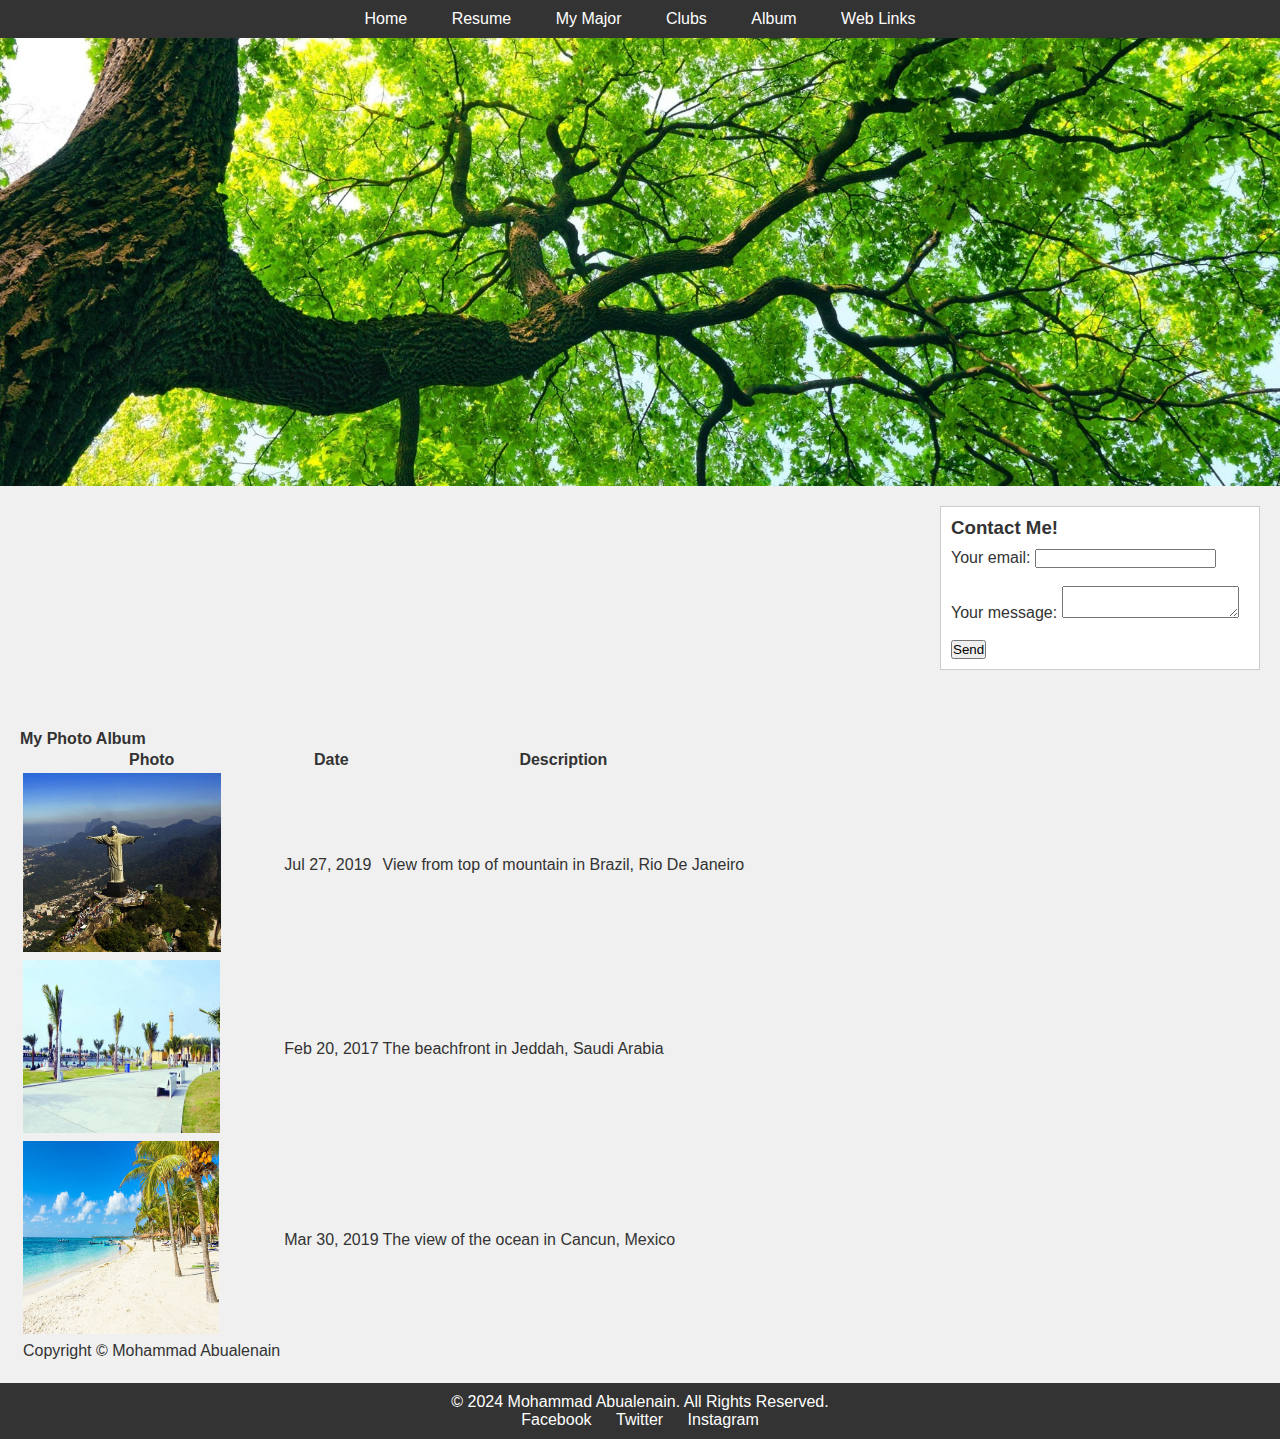
==== album.html @ 590ca36d "Update album.html" ====
<!DOCTYPE html>
<html lang="en">
<head>
    <meta charset="UTF-8">
    <meta name="viewport" content="width=device-width, initial-scale=1.0">
    <title>Home - Your Personal Website</title>
    <link rel="stylesheet" href="style.css">
</head>
<body>
<nav>
    <ul>
        <li><a href="index.html">Home</a></li>
        <li><a href="resume.html">Resume</a></li>
        <li><a href="mymajor.html">My Major</a></li>
        <li><a href="clubs.html">Clubs</a></li>
        <li><a href="album.html">Album</a></li>
        <li><a href="weblinks.html">Web Links</a></li>
    </ul>
</nav>
<header>
    
    <img src="resources/tree.jpg" alt="Banner Image">
</header>
<aside>

    <div class="portlet">
        <h3>Contact Me!</h3>
        <form
                action="https://formspree.io/f/xeqykpqo"
                method="POST"
        >
            <label>
                Your email:
                <input type="email" name="email">
                <br>
                <br>
            </label>
            <label>
                Your message:
                <textarea name="message"></textarea>
            </label>
            <br>
            <br>

            <button type="submit">Send</button>
        </form>
    </div>
</aside>
<main>
    
    </head>
    <h4>My Photo Album</h4>
    <table>
        <tr>
            <th>Photo</th>
            <th>Date</th>
            <th>Description</th>
        </tr>
        <tr>
            <td><img src="resources/vacation1.jpg" height="179" width="198" alt="RDJ"/> </td>
            <td>Jul 27, 2019</td>
            <td>View from top of mountain in Brazil, Rio De Janeiro</td>
        </tr>

        <tr>
            <td><img src="resources/vacation2.jpg" height="173" width="197" alt="Saudi"/></td>
            <td>Feb 20, 2017</td>
            <td>The beachfront in Jeddah, Saudi Arabia</td>
        </tr>
        <tr>
            <td><img src="resources/vacation3.jpg" height="193" width="196" alt="Cancun"/></td>
            <td>Mar 30, 2019</td>
            <td>The view of the ocean in Cancun, Mexico</td>
        </tr>
        <tr>
            <td>Copyright &#169; Mohammad Abualenain</td>
        </tr>
    </table>

</main>
<footer>
    <p>&copy; 2024 Mohammad Abualenain. All Rights Reserved.</p>
    
    <ul class="social-links">
        <li><a href="#">Facebook</a></li>
        <li><a href="#">Twitter</a></li>
        <li><a href="#">Instagram</a></li>
    </ul>
</footer>
</body>
</html>
---- style.css ----
body, h1, h2, h3, h4, p, ul, li, form, input, textarea, button {
    margin: 0;
    padding: 0;
    font-family: Arial, sans-serif;
}


body {
    background-color: #f0f0f0;
    color: #333;
}

nav {
    background-color: #333;
    padding: 10px 0;
}

nav ul {
    list-style-type: none;
    text-align: center;
}

nav ul li {
    display: inline;
}

nav ul li a {
    text-decoration: none;
    color: #fff;
    padding: 10px 20px;
}

header img {
    display: block;
    width: 100%;
    max-width: 100%;
}

aside {
    float: right;
    width: 25%;
    padding: 20px;
}

.portlet {
    background-color: #fff;
    border: 1px solid #ccc;
    padding: 10px;
    margin-bottom: 20px;
}

.portlet h3 {
    margin-bottom: 10px;
}

main {
    float: left;
    width: 70%;
    padding: 20px;
}

footer {
    clear: both;
    background-color: #333;
    color: #fff;
    text-align: center;
    padding: 10px 0;
}

.social-links {
    list-style-type: none;
    padding: 0;
}

.social-links li {
    display: inline;
    margin: 0 10px;
}

.social-links li a {
    color: #fff;
    text-decoration: none;
}
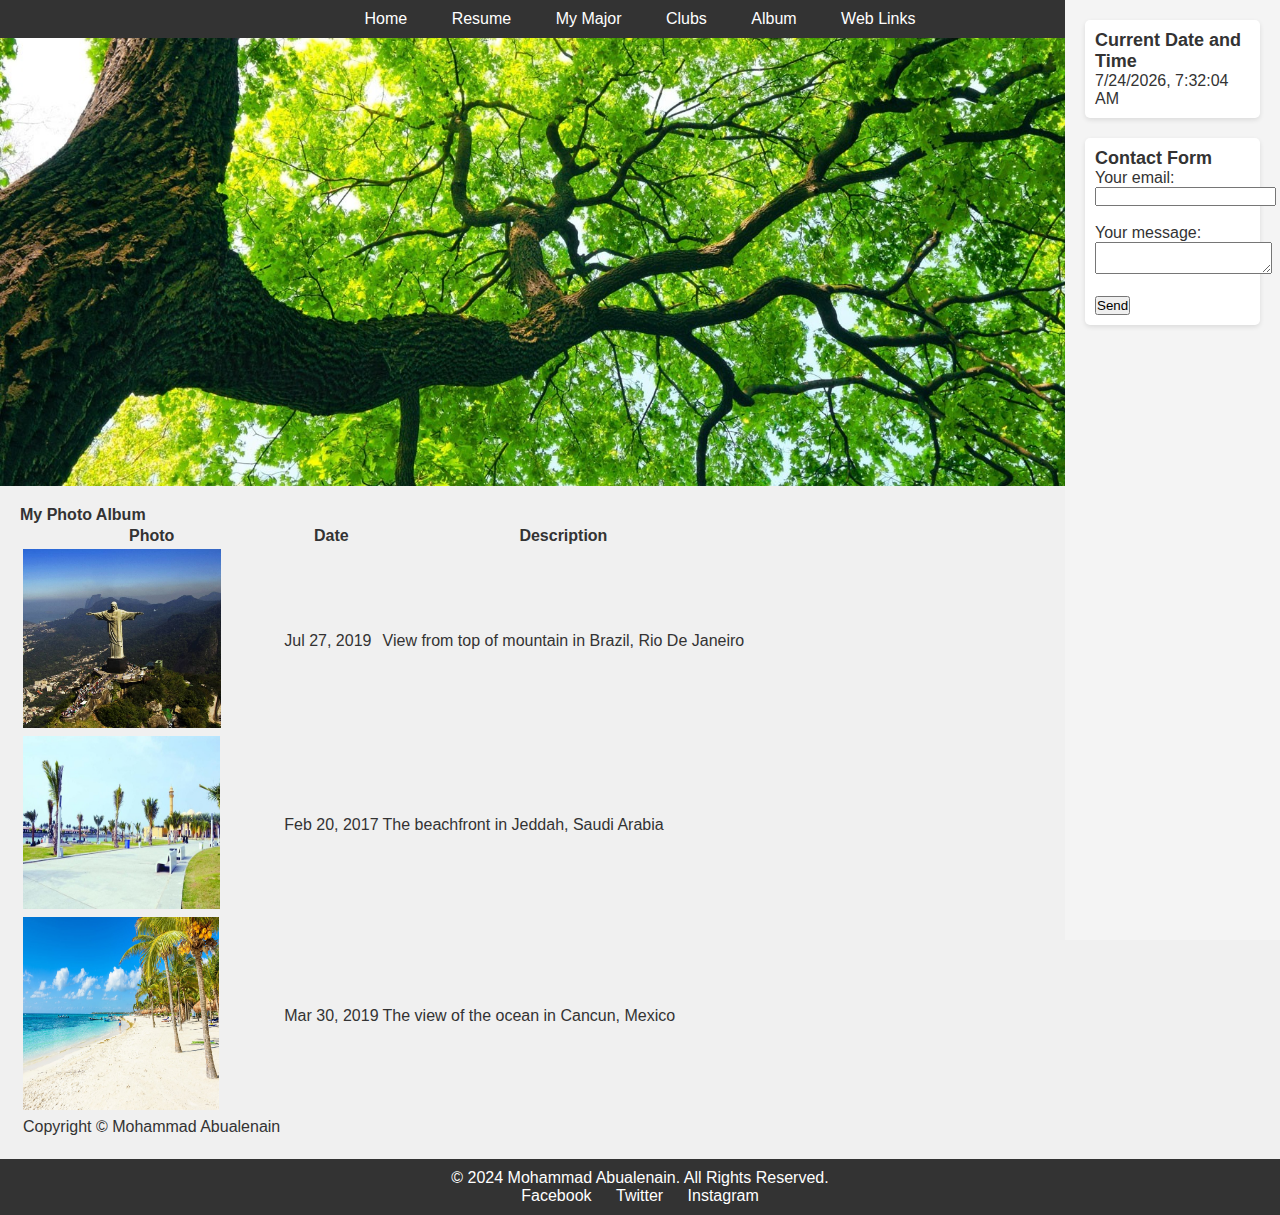
==== commit 7eaccac5: "Update album.html" ====
--- a/album.html
+++ b/album.html
@@ -18,13 +18,38 @@
     </ul>
 </nav>
 <header>
-    
+    <!-- Banner Image/GIF -->
     <img src="resources/tree.jpg" alt="Banner Image">
 </header>
-<aside>
+<div class="sidebar">
 
     <div class="portlet">
-        <h3>Contact Me!</h3>
+        <h3>Current Date and Time</h3>
+        <p id="currentDateTime"></p>
+    </div>
+
+    <script>
+        document.addEventListener('DOMContentLoaded', function() {
+
+            var currentDateTimeElement = document.getElementById('currentDateTime');
+
+
+            function updateCurrentDateTime() {
+                var currentDate = new Date();
+                var formattedDateTime = currentDate.toLocaleString();
+                currentDateTimeElement.textContent = formattedDateTime;
+            }
+
+
+            updateCurrentDateTime();
+
+
+            setInterval(updateCurrentDateTime, 1000);
+        });
+    </script>
+
+    <div class="portlet">
+        <h3>Contact Form</h3>
         <form
                 action="https://formspree.io/f/xeqykpqo"
                 method="POST"
@@ -45,9 +70,9 @@
             <button type="submit">Send</button>
         </form>
     </div>
-</aside>
+</div>
 <main>
-    
+    <!-- Content Area -->
     </head>
     <h4>My Photo Album</h4>
     <table>
@@ -80,7 +105,7 @@
 </main>
 <footer>
     <p>&copy; 2024 Mohammad Abualenain. All Rights Reserved.</p>
-    
+    <!-- Social Media Links -->
     <ul class="social-links">
         <li><a href="#">Facebook</a></li>
         <li><a href="#">Twitter</a></li>
--- a/style.css
+++ b/style.css
@@ -1,11 +1,11 @@
-
+/* Reset default browser styles */
 body, h1, h2, h3, h4, p, ul, li, form, input, textarea, button {
     margin: 0;
     padding: 0;
     font-family: Arial, sans-serif;
 }
 
-
+/* Global styles */
 body {
     background-color: #f0f0f0;
     color: #333;
@@ -42,17 +42,32 @@
     width: 25%;
     padding: 20px;
 }
+.sidebar {
+    width: 175px; /* Adjust width as needed */
+    background-color: #f4f4f4;
+    padding: 20px;
+    position: absolute;
+    top: 0;
+    right: 0;
+    height: 100%;
+    overflow-y: auto; /* Enable scrolling if content exceeds sidebar height */
+}
 
 .portlet {
     background-color: #fff;
-    border: 1px solid #ccc;
+    margin-bottom: 20px;
     padding: 10px;
-    margin-bottom: 20px;
+    border-radius: 5px;
+    box-shadow: 0 2px 5px rgba(0, 0, 0, 0.1);
 }
 
 .portlet h3 {
-    margin-bottom: 10px;
+    margin-top: 0;
+    font-size: 18px;
+    color: #333;
 }
+
+
 
 main {
     float: left;
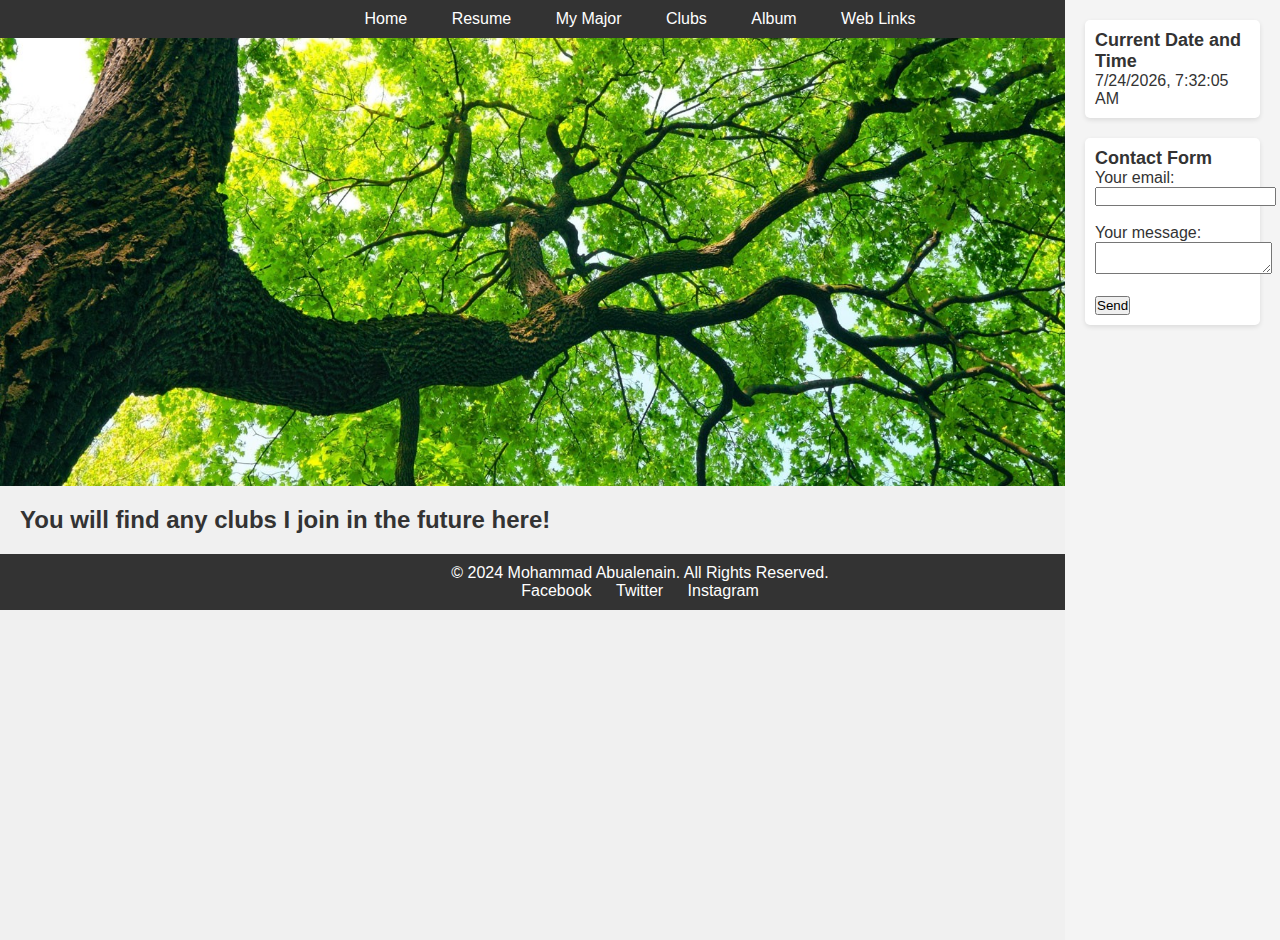
==== commit daaab108: "Update album.html" ====
--- a/album.html
+++ b/album.html
@@ -73,34 +73,7 @@
 </div>
 <main>
     <!-- Content Area -->
-    </head>
-    <h4>My Photo Album</h4>
-    <table>
-        <tr>
-            <th>Photo</th>
-            <th>Date</th>
-            <th>Description</th>
-        </tr>
-        <tr>
-            <td><img src="resources/vacation1.jpg" height="179" width="198" alt="RDJ"/> </td>
-            <td>Jul 27, 2019</td>
-            <td>View from top of mountain in Brazil, Rio De Janeiro</td>
-        </tr>
-
-        <tr>
-            <td><img src="resources/vacation2.jpg" height="173" width="197" alt="Saudi"/></td>
-            <td>Feb 20, 2017</td>
-            <td>The beachfront in Jeddah, Saudi Arabia</td>
-        </tr>
-        <tr>
-            <td><img src="resources/vacation3.jpg" height="193" width="196" alt="Cancun"/></td>
-            <td>Mar 30, 2019</td>
-            <td>The view of the ocean in Cancun, Mexico</td>
-        </tr>
-        <tr>
-            <td>Copyright &#169; Mohammad Abualenain</td>
-        </tr>
-    </table>
+    <h2>You will find any clubs I join in the future here!</h2>
 
 </main>
 <footer>
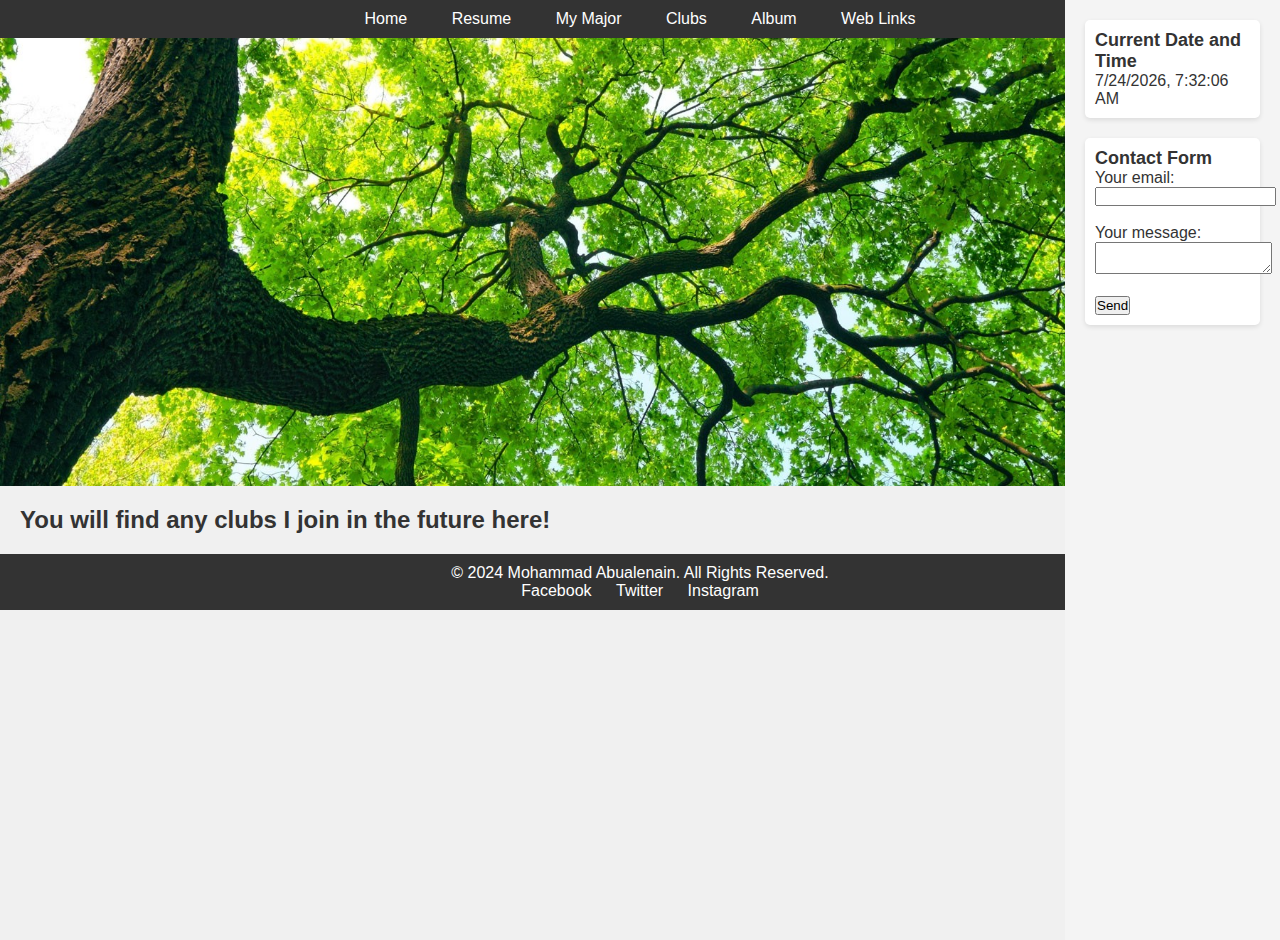
==== commit 0b5d0082: "Update album.html" ====
--- a/album.html
+++ b/album.html
@@ -18,7 +18,7 @@
     </ul>
 </nav>
 <header>
-    <!-- Banner Image/GIF -->
+    
     <img src="resources/tree.jpg" alt="Banner Image">
 </header>
 <div class="sidebar">
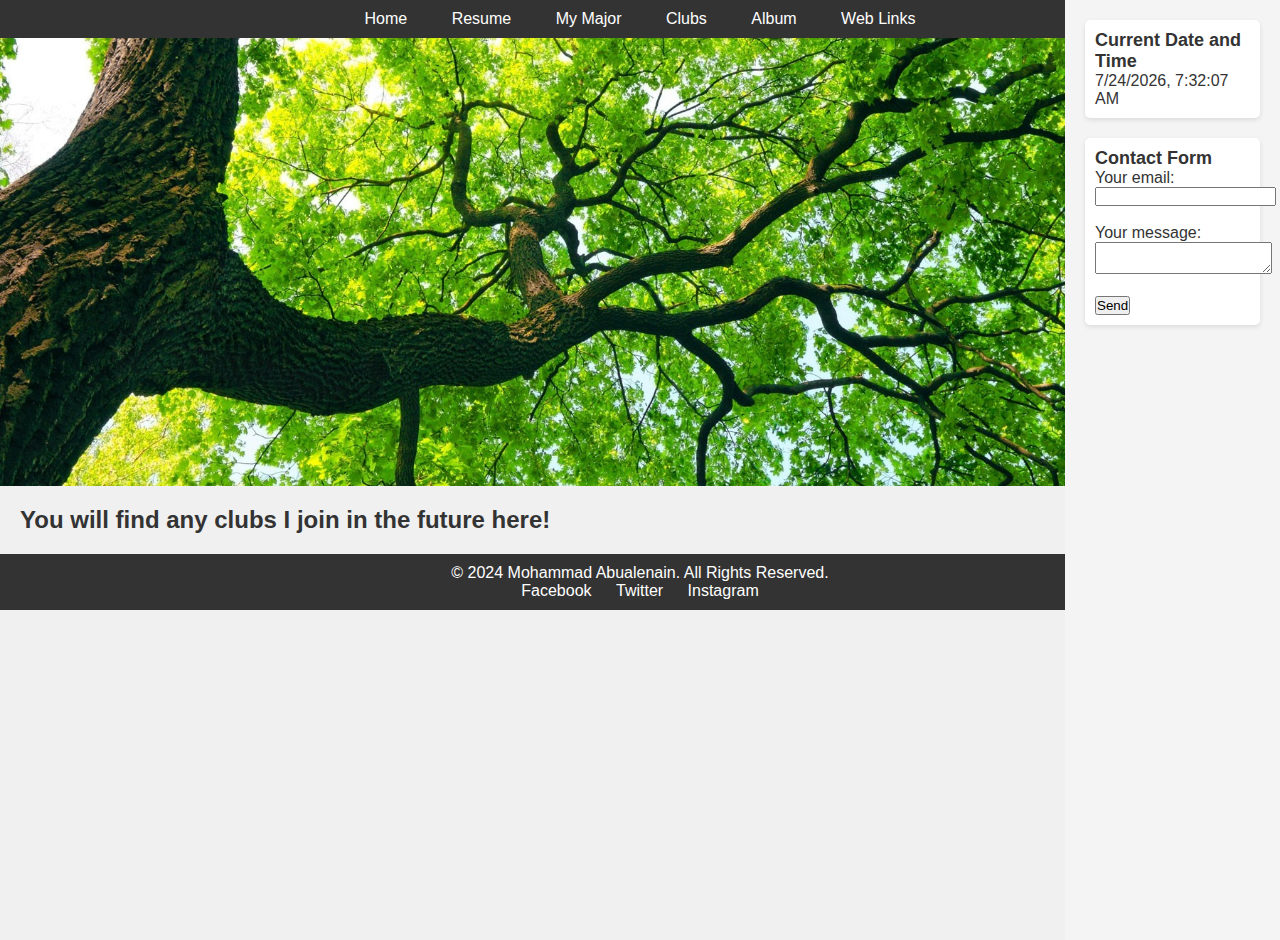
==== commit bc6148d2: "a" ====
--- a/album.html
+++ b/album.html
@@ -72,13 +72,13 @@
     </div>
 </div>
 <main>
-    <!-- Content Area -->
+
     <h2>You will find any clubs I join in the future here!</h2>
 
 </main>
 <footer>
     <p>&copy; 2024 Mohammad Abualenain. All Rights Reserved.</p>
-    <!-- Social Media Links -->
+
     <ul class="social-links">
         <li><a href="#">Facebook</a></li>
         <li><a href="#">Twitter</a></li>
--- a/style.css
+++ b/style.css
@@ -43,14 +43,14 @@
     padding: 20px;
 }
 .sidebar {
-    width: 175px; /* Adjust width as needed */
+    width: 175px;
     background-color: #f4f4f4;
     padding: 20px;
     position: absolute;
     top: 0;
     right: 0;
     height: 100%;
-    overflow-y: auto; /* Enable scrolling if content exceeds sidebar height */
+    overflow-y: auto; 
 }
 
 .portlet {
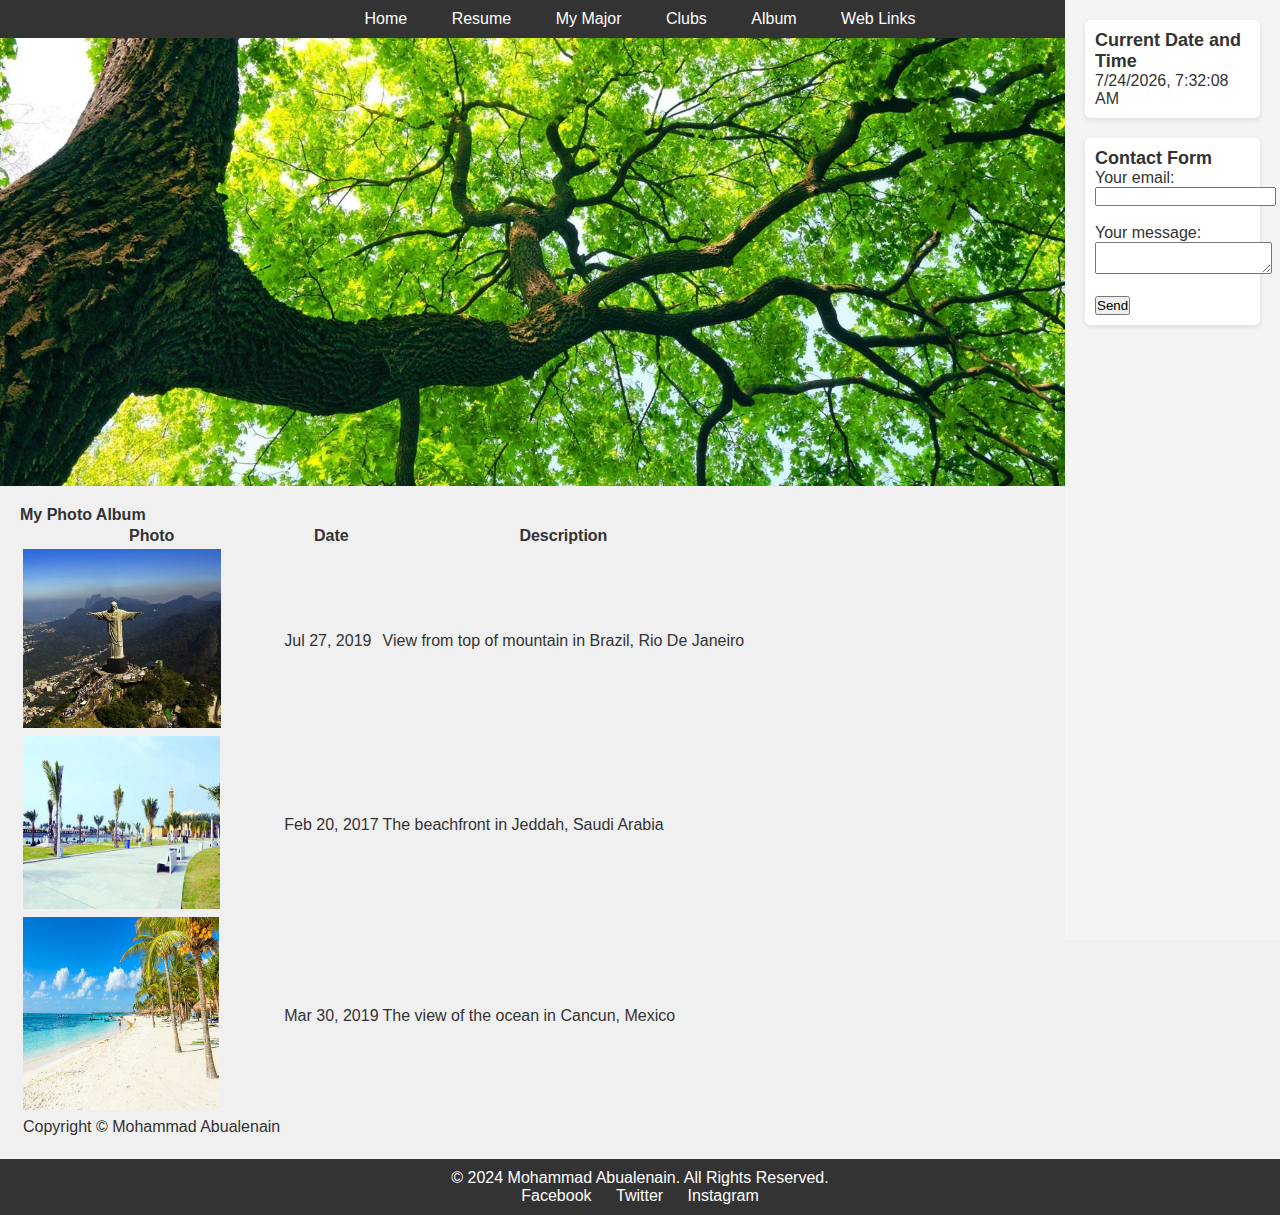
==== commit 27d53f85: "Update album.html" ====
--- a/album.html
+++ b/album.html
@@ -18,36 +18,26 @@
     </ul>
 </nav>
 <header>
-    
+    <!-- Banner Image/GIF -->
     <img src="resources/tree.jpg" alt="Banner Image">
 </header>
 <div class="sidebar">
-
     <div class="portlet">
         <h3>Current Date and Time</h3>
         <p id="currentDateTime"></p>
     </div>
-
     <script>
         document.addEventListener('DOMContentLoaded', function() {
-
             var currentDateTimeElement = document.getElementById('currentDateTime');
-
-
             function updateCurrentDateTime() {
                 var currentDate = new Date();
                 var formattedDateTime = currentDate.toLocaleString();
                 currentDateTimeElement.textContent = formattedDateTime;
             }
-
-
             updateCurrentDateTime();
-
-
             setInterval(updateCurrentDateTime, 1000);
         });
     </script>
-
     <div class="portlet">
         <h3>Contact Form</h3>
         <form
@@ -66,19 +56,46 @@
             </label>
             <br>
             <br>
-
             <button type="submit">Send</button>
         </form>
     </div>
 </div>
 <main>
+    <!-- Content Area -->
+    </head>
+    <h4>My Photo Album</h4>
+    <table>
+        <tr>
+            <th>Photo</th>
+            <th>Date</th>
+            <th>Description</th>
+        </tr>
+        <tr>
+            <td><img src="resources/vacation1.jpg" height="179" width="198" alt="RDJ"/> </td>
+            <td>Jul 27, 2019</td>
+            <td>View from top of mountain in Brazil, Rio De Janeiro</td>
+        </tr>
 
-    <h2>You will find any clubs I join in the future here!</h2>
+        <tr>
+            <td><img src="resources/vacation2.jpg" height="173" width="197" alt="Saudi"/></td>
+            <td>Feb 20, 2017</td>
+            <td>The beachfront in Jeddah, Saudi Arabia</td>
+        </tr>
+        <tr>
+            <td><img src="resources/vacation3.jpg" height="193" width="196" alt="Cancun"/></td>
+            <td>Mar 30, 2019</td>
+            <td>The view of the ocean in Cancun, Mexico</td>
+        </tr>
+        <tr>
+            <td>Copyright &#169; Mohammad Abualenain</td>
+        </tr>
+    </table>
+    
 
 </main>
 <footer>
     <p>&copy; 2024 Mohammad Abualenain. All Rights Reserved.</p>
-
+    <!-- Social Media Links -->
     <ul class="social-links">
         <li><a href="#">Facebook</a></li>
         <li><a href="#">Twitter</a></li>
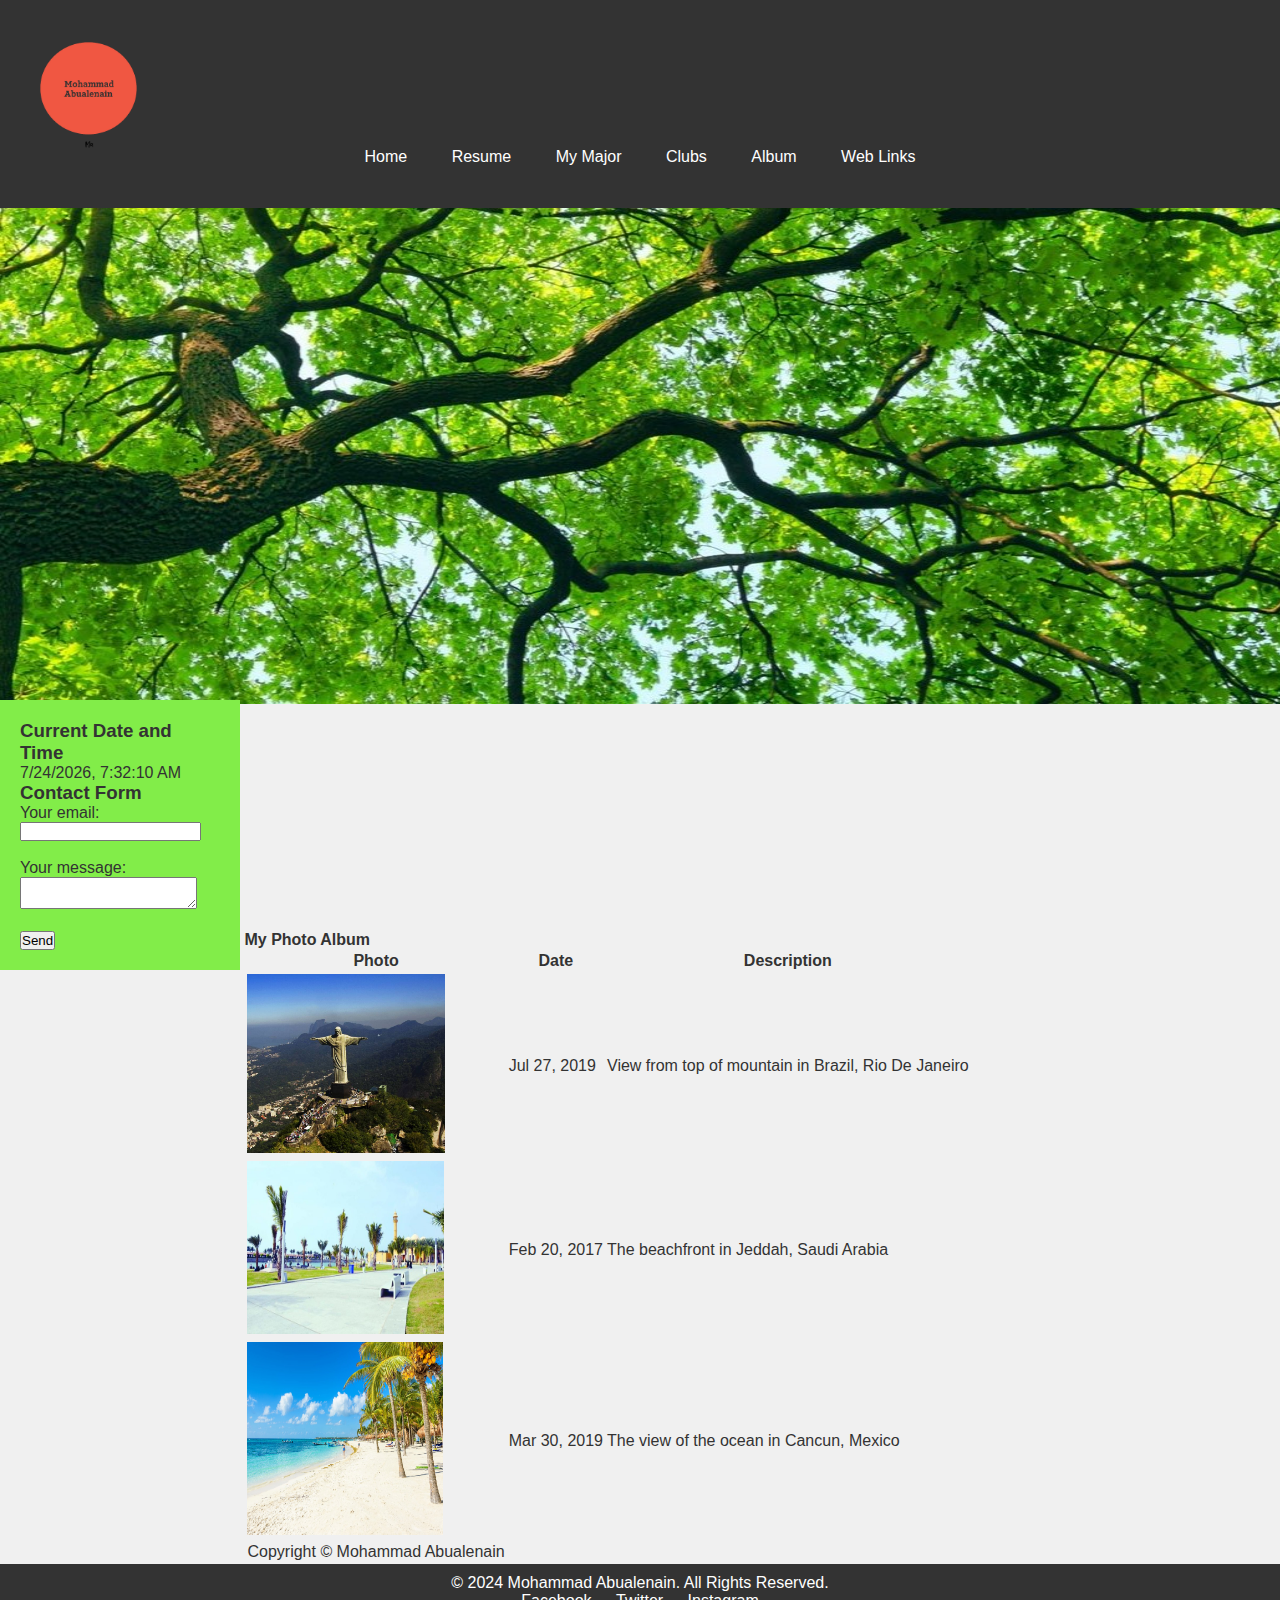
==== commit 7bb3c76e: "a" ====
--- a/album.html
+++ b/album.html
@@ -7,62 +7,72 @@
     <link rel="stylesheet" href="style.css">
 </head>
 <body>
-<nav>
-    <ul>
-        <li><a href="index.html">Home</a></li>
-        <li><a href="resume.html">Resume</a></li>
-        <li><a href="mymajor.html">My Major</a></li>
-        <li><a href="clubs.html">Clubs</a></li>
-        <li><a href="album.html">Album</a></li>
-        <li><a href="weblinks.html">Web Links</a></li>
-    </ul>
-</nav>
+
 <header>
-    <!-- Banner Image/GIF -->
-    <img src="resources/tree.jpg" alt="Banner Image">
+
+
+
+    <nav>
+        <div class="logo">
+
+            <img src="resources/Logo.png" height="300" width="262"/>
+
+        </div>
+        <ul>
+            <li><a href="index.html">Home</a></li>
+            <li><a href="resume.html">Resume</a></li>
+            <li><a href="mymajor.html">My Major</a></li>
+            <li><a href="clubs.html">Clubs</a></li>
+            <li><a href="album.html">Album</a></li>
+            <li><a href="weblinks.html">Web Links</a></li>
+        </ul>
+    </nav>
+    <div class="tree">
+    <img src="resources/tree.jpg" alt="Banner Image" height="496" width="1527">
+    </div>
 </header>
-<div class="sidebar">
-    <div class="portlet">
-        <h3>Current Date and Time</h3>
-        <p id="currentDateTime"></p>
-    </div>
-    <script>
-        document.addEventListener('DOMContentLoaded', function() {
-            var currentDateTimeElement = document.getElementById('currentDateTime');
-            function updateCurrentDateTime() {
-                var currentDate = new Date();
-                var formattedDateTime = currentDate.toLocaleString();
-                currentDateTimeElement.textContent = formattedDateTime;
-            }
-            updateCurrentDateTime();
-            setInterval(updateCurrentDateTime, 1000);
-        });
-    </script>
-    <div class="portlet">
-        <h3>Contact Form</h3>
-        <form
-                action="https://formspree.io/f/xeqykpqo"
-                method="POST"
-        >
-            <label>
-                Your email:
-                <input type="email" name="email">
+<div class="wrapper">
+<main>
+    <div class="sidebar">
+        <div class="portlet">
+            <h3>Current Date and Time</h3>
+            <p id="currentDateTime"></p>
+        </div>
+        <script>
+            document.addEventListener('DOMContentLoaded', function() {
+                var currentDateTimeElement = document.getElementById('currentDateTime');
+                function updateCurrentDateTime() {
+                    var currentDate = new Date();
+                    var formattedDateTime = currentDate.toLocaleString();
+                    currentDateTimeElement.textContent = formattedDateTime;
+                }
+                updateCurrentDateTime();
+                setInterval(updateCurrentDateTime, 1000);
+            });
+        </script>
+        <div class="portlet">
+            <h3>Contact Form</h3>
+            <form
+                    action="https://formspree.io/f/xeqykpqo"
+                    method="POST"
+            >
+                <label>
+                    Your email:
+                    <input type="email" name="email">
+                    <br>
+                    <br>
+                </label>
+                <label>
+                    Your message:
+                    <textarea name="message"></textarea>
+                </label>
                 <br>
                 <br>
-            </label>
-            <label>
-                Your message:
-                <textarea name="message"></textarea>
-            </label>
-            <br>
-            <br>
-            <button type="submit">Send</button>
-        </form>
+                <button type="submit">Send</button>
+            </form>
+        </div>
     </div>
-</div>
-<main>
-    <!-- Content Area -->
-    </head>
+    <div class="table">
     <h4>My Photo Album</h4>
     <table>
         <tr>
@@ -90,9 +100,10 @@
             <td>Copyright &#169; Mohammad Abualenain</td>
         </tr>
     </table>
-    
 
+    </div>
 </main>
+</div>
 <footer>
     <p>&copy; 2024 Mohammad Abualenain. All Rights Reserved.</p>
     <!-- Social Media Links -->
@@ -103,4 +114,4 @@
     </ul>
 </footer>
 </body>
-</html>
+</html>--- a/style.css
+++ b/style.css
@@ -13,7 +13,18 @@
 
 nav {
     background-color: #333;
-    padding: 10px 0;
+    padding: 42px 0;
+}
+nav img {
+    display: flex;
+    padding-left: 40px;
+    height: 106px;
+    width: 97px
+}
+
+.tree{
+    height: 492px;
+    width: 1580px;
 }
 
 nav ul {
@@ -31,48 +42,24 @@
     padding: 10px 20px;
 }
 
-header img {
-    display: block;
-    width: 100%;
-    max-width: 100%;
+.table {
+    display: inline-block;
 }
 
-aside {
-    float: right;
-    width: 25%;
+
+.sidebar {
+    width: 200px;
+    background-color: #82ed49;
     padding: 20px;
-}
-.sidebar {
-    width: 175px;
-    background-color: #f4f4f4;
-    padding: 20px;
-    position: absolute;
-    top: 0;
-    right: 0;
-    height: 100%;
-    overflow-y: auto; 
-}
-
-.portlet {
-    background-color: #fff;
-    margin-bottom: 20px;
-    padding: 10px;
-    border-radius: 5px;
-    box-shadow: 0 2px 5px rgba(0, 0, 0, 0.1);
-}
-
-.portlet h3 {
-    margin-top: 0;
-    font-size: 18px;
-    color: #333;
+    flex: 1;
+    display: inline-block;
 }
 
 
 
+
 main {
-    float: left;
-    width: 70%;
-    padding: 20px;
+    display: inline-block;
 }
 
 footer {
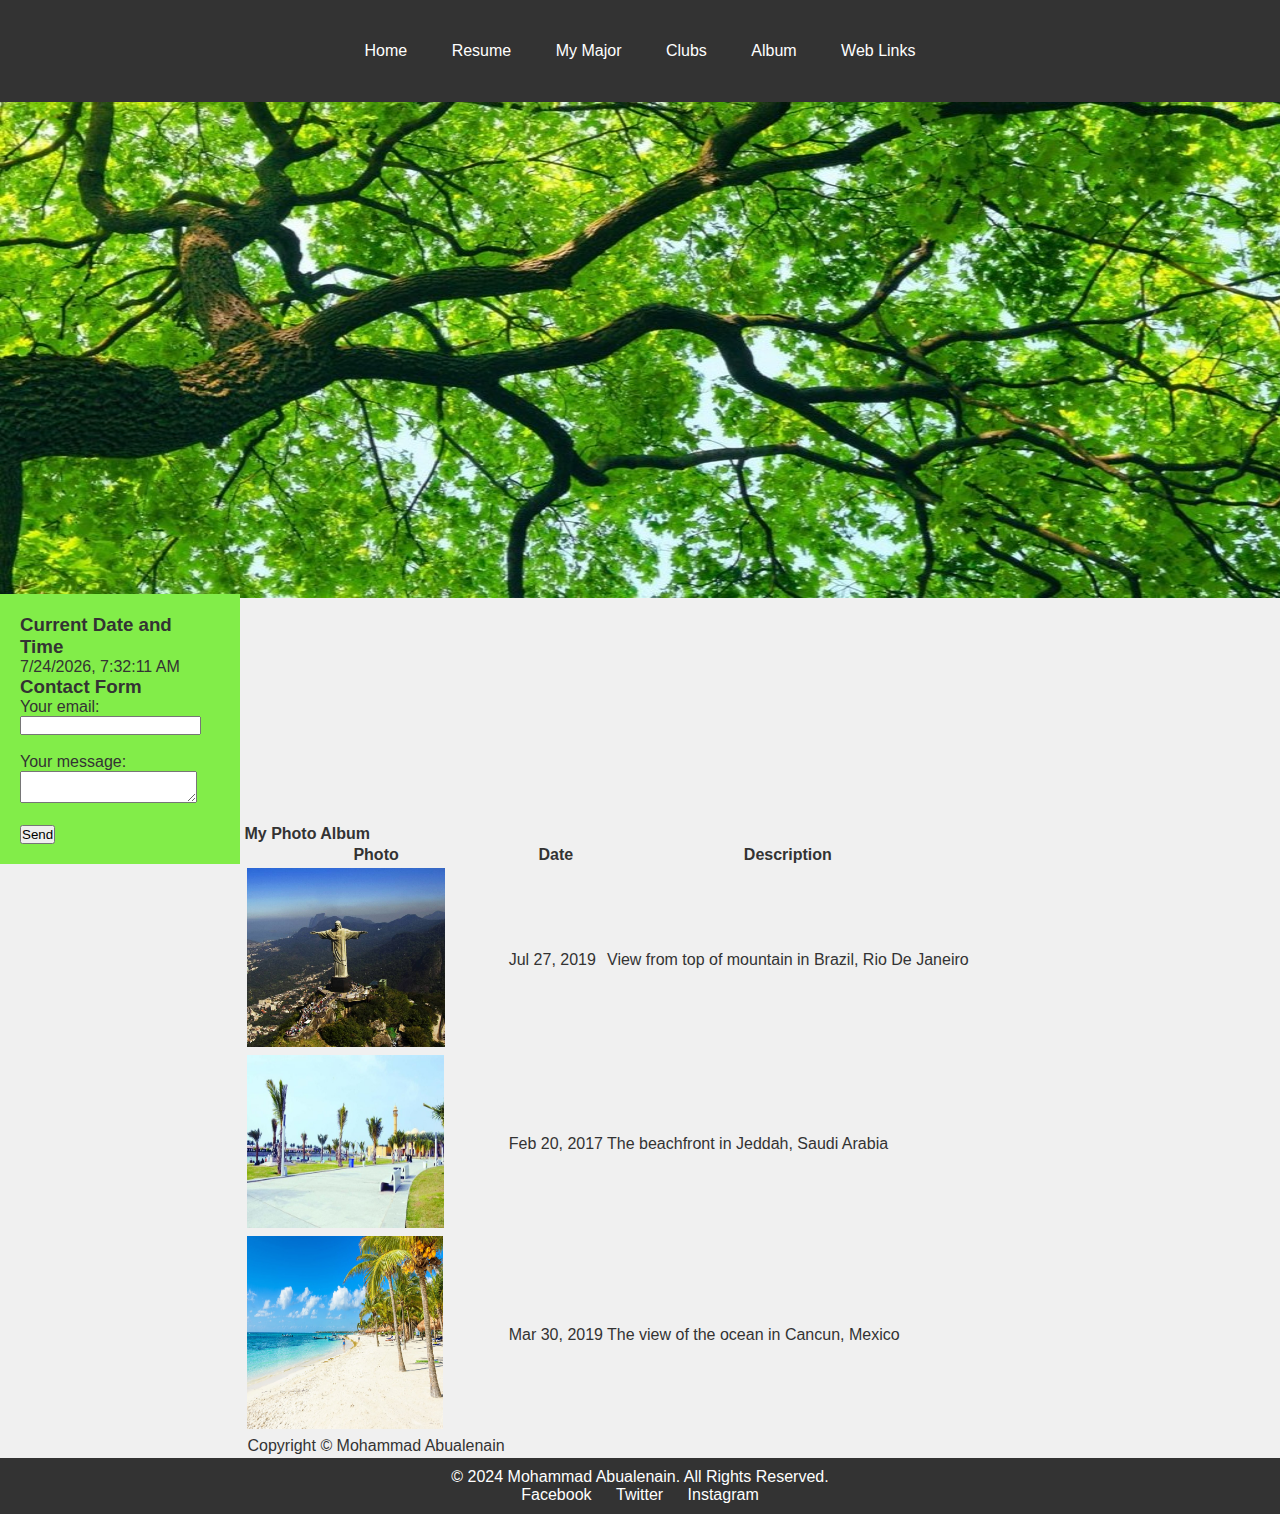
==== commit d8882d5a: "Update album.html" ====
--- a/album.html
+++ b/album.html
@@ -13,11 +13,7 @@
 
 
     <nav>
-        <div class="logo">
-
-            <img src="resources/Logo.png" height="300" width="262"/>
-
-        </div>
+        
         <ul>
             <li><a href="index.html">Home</a></li>
             <li><a href="resume.html">Resume</a></li>
@@ -114,4 +110,4 @@
     </ul>
 </footer>
 </body>
-</html>+</html>
